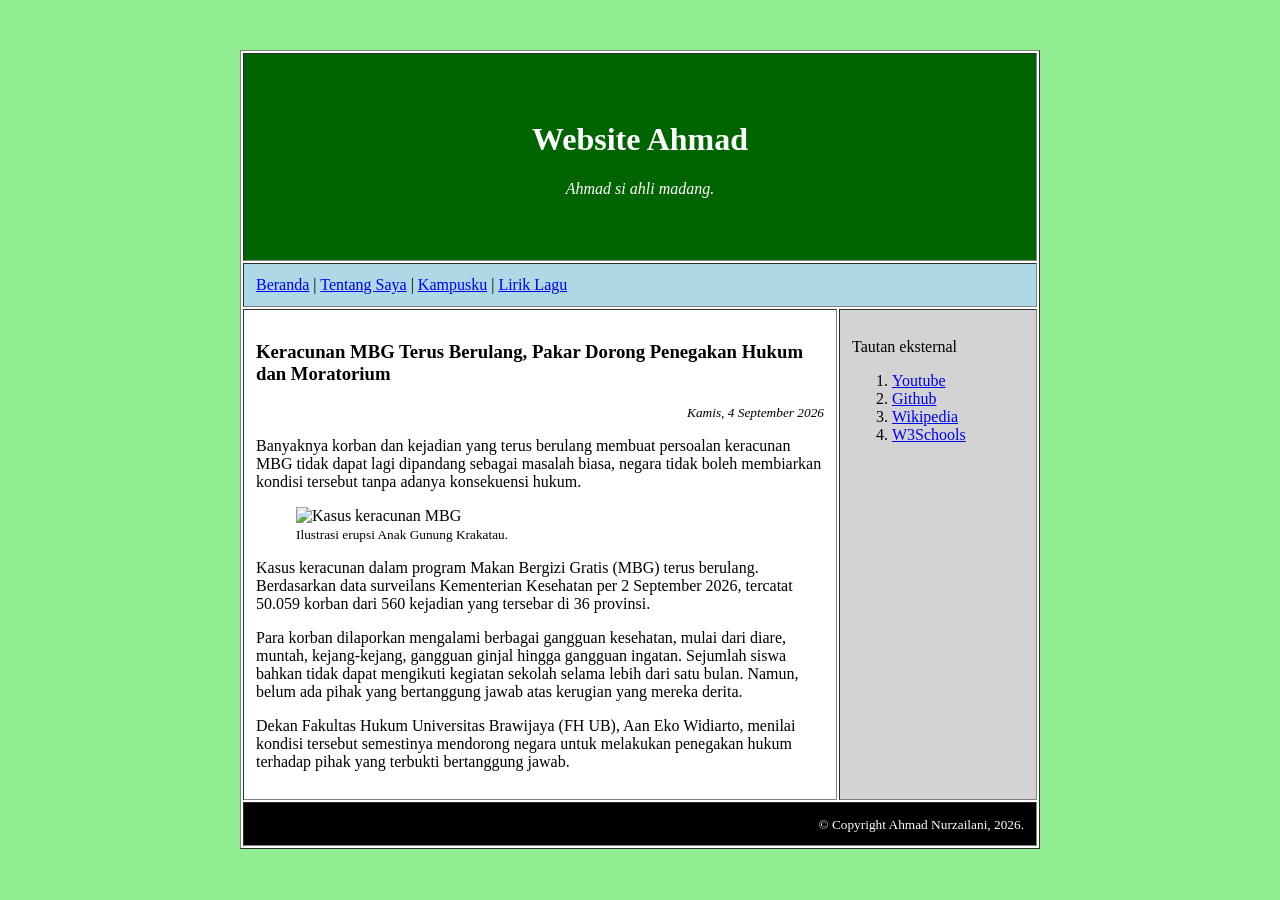
==== berita-1.html @ caf085b8 "Add initial HTML structure for berita-1 This HTML file contains a simple webpage structure with a ti" ====
<!DOCTYPE html>
<html lang="id">
<head>
    <title>Seelowlasa</title>
    <link rel="icon" type="image/x-icon" href="favicon.ico">
</head>

<body bgcolor="lightgreen" background="images/background.svg">
    <!-- Halaman web tanpa CSS. Murni hanya memakai HTML -->
    <p>&nbsp;</p>
    <table border="1" width="800px" cellpadding="12px" align="center" bgcolor="white">
        <tr>
            <td colspan="2" align="center" bgcolor="darkgreen" background="images/jaring-teal.svg">
                <font color="white">
                    <p>&nbsp;</p>
                    <h1>Website Ahmad</h1>
                    <p><em>Ahmad si ahli madang.</em></p>
                    <p>&nbsp;</p>
                </font>
            </td>
        </tr>
        <tr>
            <td colspan="2" bgcolor="lightblue">
                <a href="./">Beranda</a> |
                <a href="tentang-saya.html">Tentang Saya</a> |
                <a href="sekolahku.html">Kampusku</a> |
                <a href="lirik-lagu.html">Lirik Lagu</a>
            </td>
        </tr>
        <tr>
            <td width="75%">
                <!-- Content utama -->

                <h3>Keracunan MBG Terus Berulang, Pakar Dorong Penegakan Hukum dan Moratorium </h3>
                <p align="right"><small><em>Kamis, 4 September 2026</em></small></p>
                <p>Banyaknya korban dan kejadian yang terus berulang membuat persoalan keracunan 
                MBG tidak dapat lagi dipandang sebagai masalah biasa, negara tidak boleh membiarkan 
                kondisi tersebut tanpa adanya konsekuensi hukum.<p>

                <figure>
                  <img src="../images/mbg.jpg" alt="Kasus keracunan MBG" width="100%">
                  <figcaption><small>Ilustrasi erupsi Anak Gunung Krakatau.</small></figcaption>
                </figure>
                  
                <p>Kasus keracunan dalam program Makan Bergizi Gratis (MBG) terus berulang. Berdasarkan 
                data surveilans Kementerian Kesehatan per 2 September 2026, tercatat 50.059 korban 
                dari 560 kejadian yang tersebar di 36 provinsi.<p>
                <p>Para korban dilaporkan mengalami berbagai gangguan kesehatan, mulai dari diare, muntah, 
                kejang-kejang, gangguan ginjal hingga gangguan ingatan. Sejumlah siswa bahkan tidak 
                dapat mengikuti kegiatan sekolah selama lebih dari satu bulan. Namun, belum ada pihak
                yang bertanggung jawab atas kerugian yang mereka derita.<p>
                <p>Dekan Fakultas Hukum Universitas Brawijaya (FH UB), Aan Eko Widiarto, menilai kondisi 
                tersebut semestinya mendorong negara untuk melakukan penegakan hukum terhadap pihak 
                yang terbukti bertanggung jawab.</p>

                <!-- Akhir dari content utama -->
            </td>
            <td width="25%" valign="top" bgcolor="lightgrey">
                <p>Tautan eksternal</p>
                <ol>
                    <li><a href="https://www.youtube.com">Youtube</a></li>
                    <li><a href="https://www.github.com">Github</a></li>
                    <li><a href="https://www.wikipedia.org">Wikipedia</a></li>
                    <li><a href="https://www.w3schools.com">W3Schools</a></li>
                </ol>
            </td>
        </tr>
        <tr>
            <td colspan="2" align="right" bgcolor="black">
                <font color="white"><small>&copy; Copyright Ahmad Nurzailani, 2026.</small></font>
            </td>
        </tr>
    </table>
    <p>&nbsp;</p>
</body>

</html>
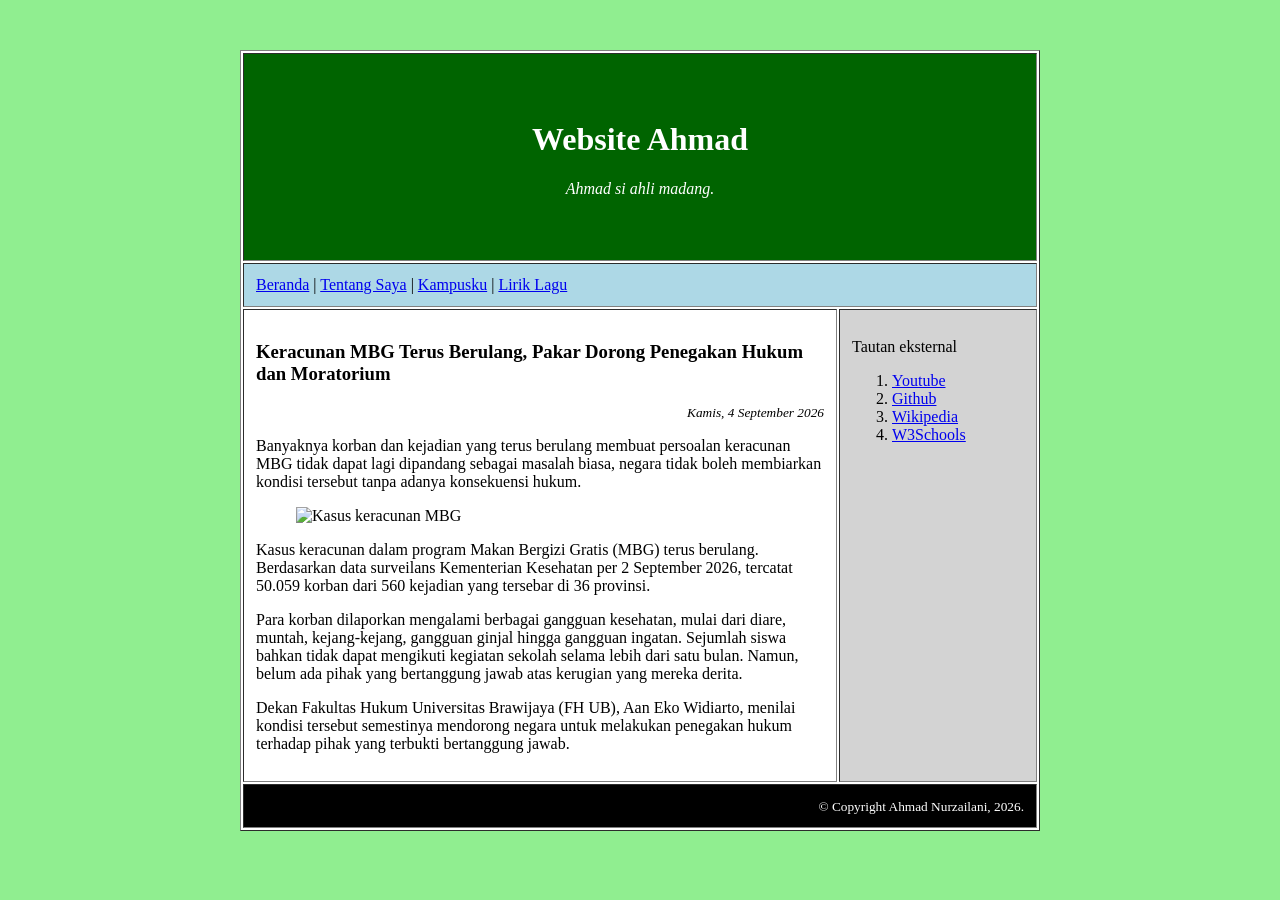
==== commit a0d61b9a: "Remove figcaption from berita-1.html" ====
--- a/berita-1.html
+++ b/berita-1.html
@@ -39,7 +39,6 @@
 
                 <figure>
                   <img src="../images/mbg.jpg" alt="Kasus keracunan MBG" width="100%">
-                  <figcaption><small>Ilustrasi erupsi Anak Gunung Krakatau.</small></figcaption>
                 </figure>
                   
                 <p>Kasus keracunan dalam program Makan Bergizi Gratis (MBG) terus berulang. Berdasarkan 
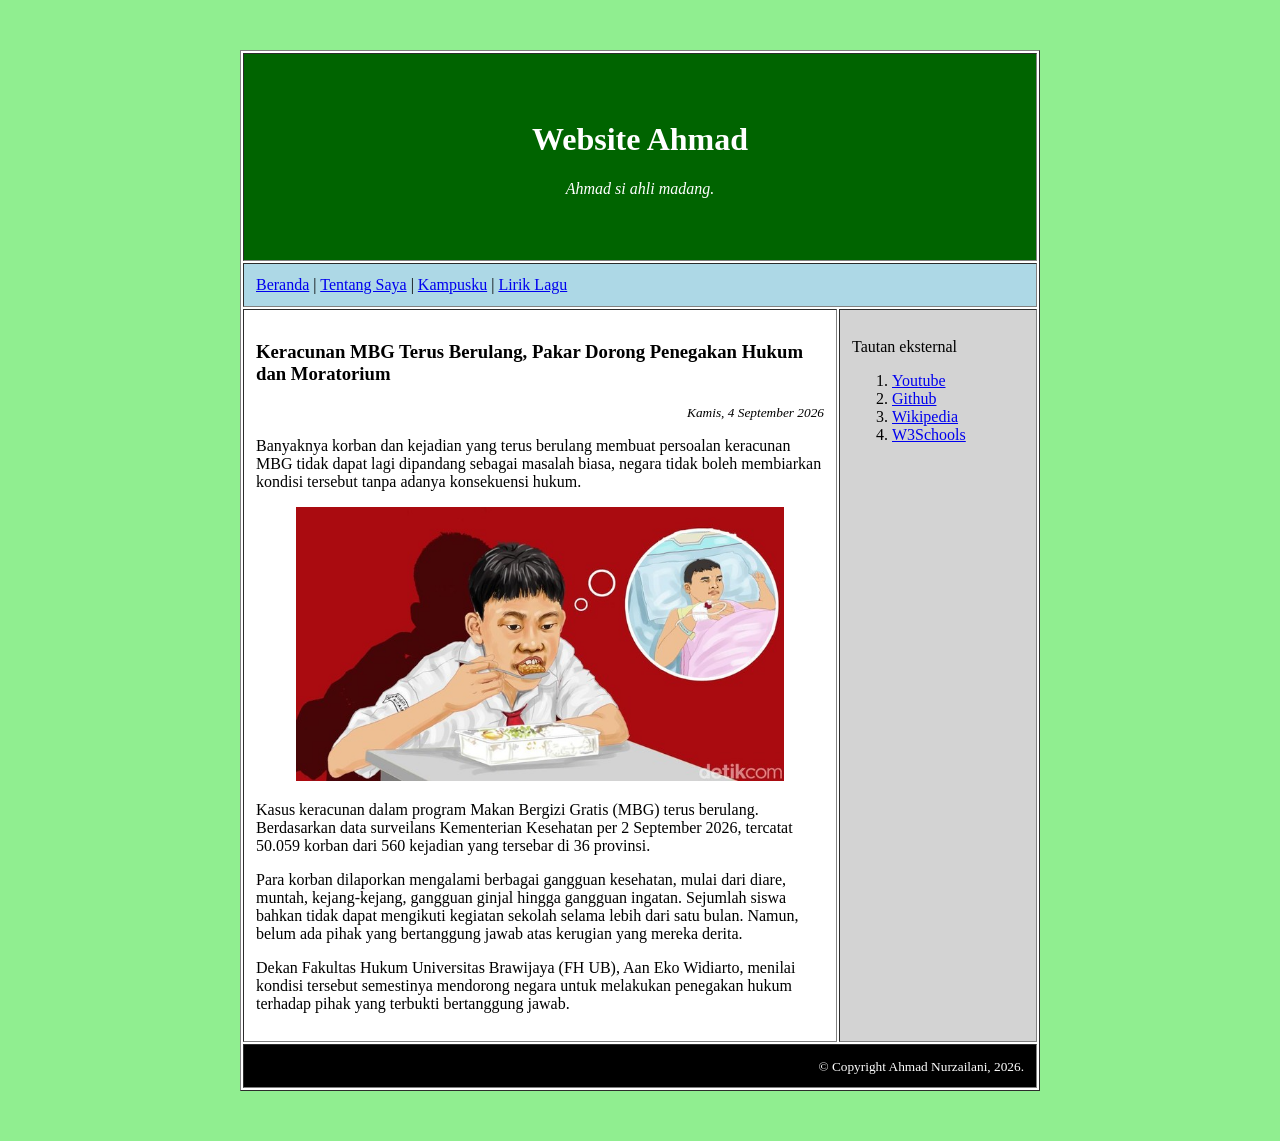
==== commit 3abf69cc: "Update image source from mbg.jpg to mbg.jpeg" ====
--- a/berita-1.html
+++ b/berita-1.html
@@ -23,7 +23,7 @@
             <td colspan="2" bgcolor="lightblue">
                 <a href="./">Beranda</a> |
                 <a href="tentang-saya.html">Tentang Saya</a> |
-                <a href="sekolahku.html">Kampusku</a> |
+                <a href="kampusku.html">Kampusku</a> |
                 <a href="lirik-lagu.html">Lirik Lagu</a>
             </td>
         </tr>
@@ -38,7 +38,7 @@
                 kondisi tersebut tanpa adanya konsekuensi hukum.<p>
 
                 <figure>
-                  <img src="../images/mbg.jpg" alt="Kasus keracunan MBG" width="100%">
+                  <img src="../images/mbg.jpeg" alt="Kasus keracunan MBG" width="100%">
                 </figure>
                   
                 <p>Kasus keracunan dalam program Makan Bergizi Gratis (MBG) terus berulang. Berdasarkan 
